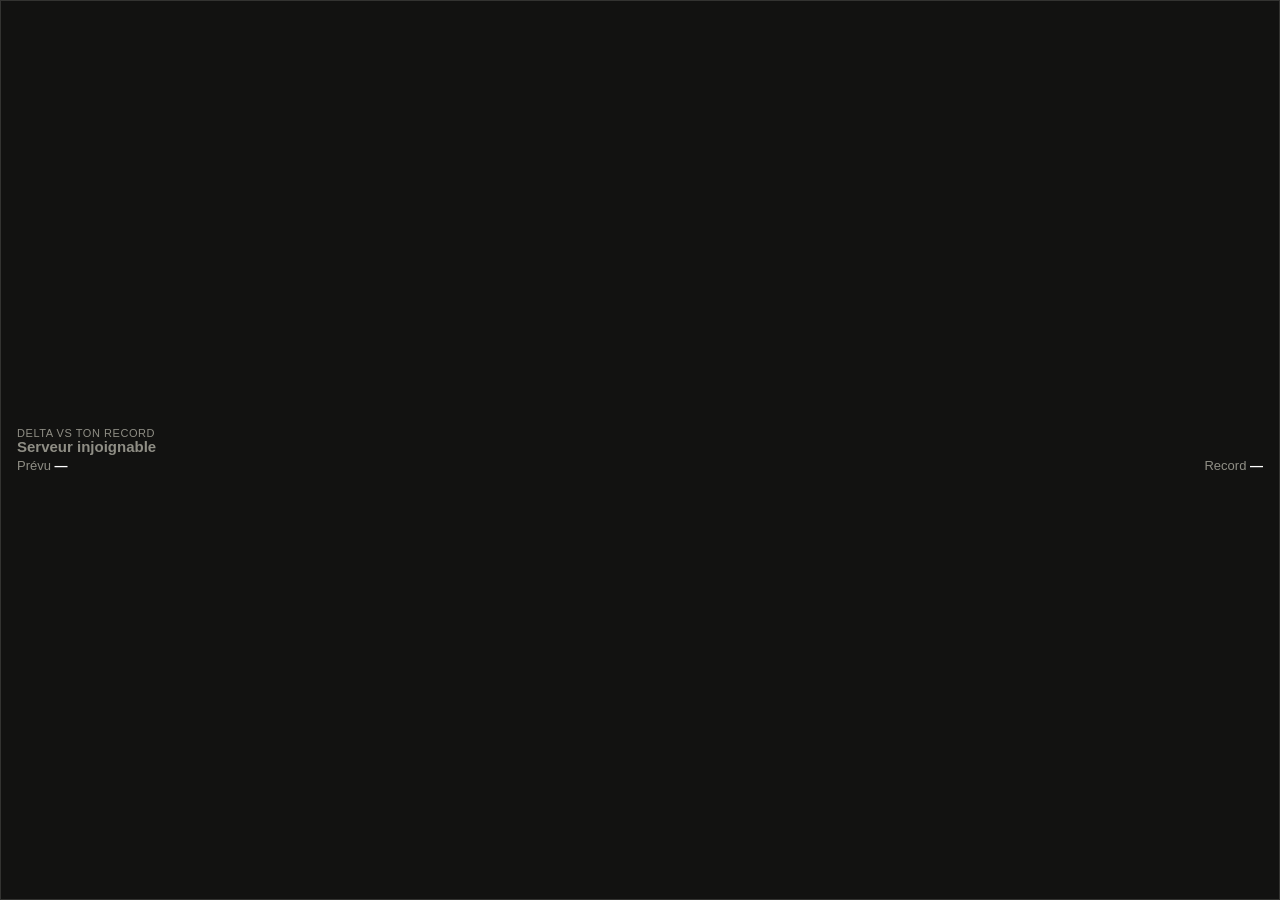
==== templates/overlay.html @ 450f9625 "Analyse avancée, overlay, historique des records, sauvegarde et gestion des sessions - Référence par" ====
<!DOCTYPE html>
<html lang="fr">
<head>
    <meta charset="utf-8">
    <title>Delta</title>
    <style>
        :root { --bg: #121211; --text: #fff; --muted: #8f8e85; --gain: #3987e5; --loss: #e66767; }
        * { margin: 0; padding: 0; box-sizing: border-box; }
        html, body { height: 100%; }
        body {
            background: var(--bg); color: var(--text); overflow: hidden; user-select: none; cursor: move;
            font-family: -apple-system, BlinkMacSystemFont, "Segoe UI", sans-serif; font-variant-numeric: tabular-nums;
            display: flex; flex-direction: column; justify-content: center; padding: 10px 16px;
            border: 1px solid #333331;
        }
        .label { font-size: 11px; color: var(--muted); text-transform: uppercase; letter-spacing: .05em; }
        .delta { font-size: 44px; font-weight: 800; line-height: 1.05; }
        .delta.gain { color: var(--gain); }
        .delta.loss { color: var(--loss); }
        .row { display: flex; justify-content: space-between; font-size: 13px; color: var(--muted); margin-top: 4px; }
        .row b { color: var(--text); font-weight: 600; }
        .waiting { font-size: 15px; color: var(--muted); }
    </style>
</head>
<body>
<div class="label">Delta vs ton record</div>
<div class="delta" id="delta">—</div>
<div class="row"><span>Prévu <b id="predicted">—</b></span><span>Record <b id="record">—</b></span></div>

<script>
    const $ = id => document.getElementById(id);
    function fmtTime(s) {
        if (s == null) return '—';
        const ms = Math.round(s * 1000), m = Math.floor(ms / 60000);
        return `${m}:${((ms % 60000) / 1000).toFixed(3).padStart(6, '0')}`;
    }
    async function refresh() {
        try {
            const s = await (await fetch('/api/status')).json();
            const el = $('delta');
            if (!s.connected || !s.on_track) {
                el.className = 'delta waiting';
                el.textContent = s.connected ? 'Pas en piste' : 'iRacing non lancé';
            } else if (s.record == null) {
                el.className = 'delta waiting';
                el.textContent = 'Pas encore de record ici';
            } else if (s.delta == null) {
                el.className = 'delta';
                el.textContent = '—';
            } else {
                el.className = 'delta ' + (s.delta > 0 ? 'loss' : 'gain');
                el.textContent = (s.delta > 0 ? '+' : '−') + Math.abs(s.delta).toFixed(2);
            }
            $('predicted').textContent = fmtTime(s.predicted);
            $('record').textContent = fmtTime(s.record);
        } catch (err) {
            $('delta').className = 'delta waiting';
            $('delta').textContent = 'Serveur injoignable';
        }
    }
    setInterval(refresh, 100);
    refresh();
</script>
</body>
</html>
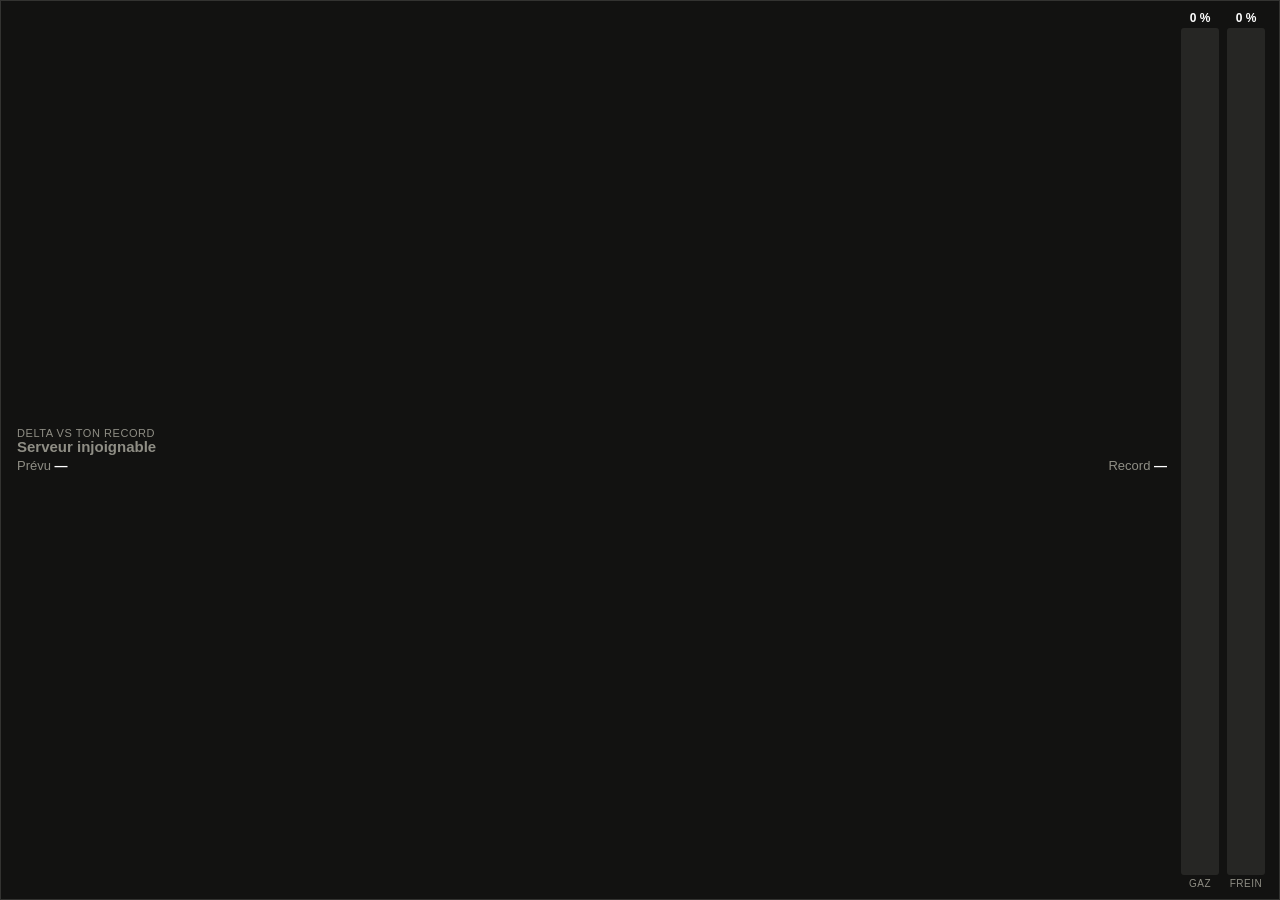
==== commit 875b91aa: "Overlay : pression des pédales en barres verticales Barres gaz (vert) et frein (rouge) avec le pourc" ====
--- a/templates/overlay.html
+++ b/templates/overlay.html
@@ -4,15 +4,24 @@
     <meta charset="utf-8">
     <title>Delta</title>
     <style>
-        :root { --bg: #121211; --text: #fff; --muted: #8f8e85; --gain: #3987e5; --loss: #e66767; }
+        :root { --bg: #121211; --text: #fff; --muted: #8f8e85; --gain: #3987e5; --loss: #e66767; --throttle: #199e70; }
         * { margin: 0; padding: 0; box-sizing: border-box; }
         html, body { height: 100%; }
         body {
             background: var(--bg); color: var(--text); overflow: hidden; user-select: none; cursor: move;
             font-family: -apple-system, BlinkMacSystemFont, "Segoe UI", sans-serif; font-variant-numeric: tabular-nums;
-            display: flex; flex-direction: column; justify-content: center; padding: 10px 16px;
+            display: flex; align-items: center; gap: 14px; padding: 10px 14px 10px 16px;
             border: 1px solid #333331;
         }
+        .info { flex: 1; min-width: 0; display: flex; flex-direction: column; justify-content: center; }
+        .pedals { display: flex; gap: 8px; height: 100%; }
+        .pedal { width: 38px; display: flex; flex-direction: column; align-items: center; gap: 3px; }
+        .pedal .pct { font-size: 12px; font-weight: 700; white-space: nowrap; }
+        .pedal .bar { flex: 1; width: 100%; background: #262624; border-radius: 3px; position: relative; overflow: hidden; }
+        .pedal .fill { position: absolute; left: 0; right: 0; bottom: 0; height: 0; }
+        .pedal .name { font-size: 10px; color: var(--muted); text-transform: uppercase; letter-spacing: .05em; }
+        #throttle-fill { background: var(--throttle); }
+        #brake-fill { background: var(--loss); }
         .label { font-size: 11px; color: var(--muted); text-transform: uppercase; letter-spacing: .05em; }
         .delta { font-size: 44px; font-weight: 800; line-height: 1.05; }
         .delta.gain { color: var(--gain); }
@@ -23,9 +32,15 @@
     </style>
 </head>
 <body>
-<div class="label">Delta vs ton record</div>
-<div class="delta" id="delta">—</div>
-<div class="row"><span>Prévu <b id="predicted">—</b></span><span>Record <b id="record">—</b></span></div>
+<div class="info">
+    <div class="label" id="label">Delta vs ton record</div>
+    <div class="delta" id="delta">—</div>
+    <div class="row"><span id="left-label">Prévu <b id="predicted">—</b></span><span id="right-label">Record <b id="record">—</b></span></div>
+</div>
+<div class="pedals" aria-label="Pédales">
+    <div class="pedal"><span class="pct" id="throttle-pct">0 %</span><div class="bar"><div class="fill" id="throttle-fill"></div></div><span class="name">Gaz</span></div>
+    <div class="pedal"><span class="pct" id="brake-pct">0 %</span><div class="bar"><div class="fill" id="brake-fill"></div></div><span class="name">Frein</span></div>
+</div>
 
 <script>
     const $ = id => document.getElementById(id);
@@ -34,10 +49,34 @@
         const ms = Math.round(s * 1000), m = Math.floor(ms / 60000);
         return `${m}:${((ms % 60000) / 1000).toFixed(3).padStart(6, '0')}`;
     }
+    function setPedal(name, value) {
+        // value entre 0 et 1 (null hors piste) : hauteur de la barre et pourcentage au-dessus
+        const pct = Math.round(Math.min(1, Math.max(0, value || 0)) * 100);
+        $(`${name}-fill`).style.height = `${pct}%`;
+        $(`${name}-pct`).textContent = `${pct} %`;
+    }
     async function refresh() {
         try {
             const s = await (await fetch('/api/status')).json();
+            const live = s.connected && s.on_track;
+            setPedal('throttle', live ? s.throttle : 0);
+            setPedal('brake', live ? s.brake : 0);
             const el = $('delta');
+            const tr = s.training;
+            if (tr && tr.active && s.connected) {
+                // mode entraînement : uniquement le virage choisi
+                $('label').textContent = `Entraînement · virage ${tr.number}`;
+                const last = tr.attempts[tr.attempts.length - 1];
+                const value = tr.in_zone ? tr.live : (last ? last.delta : null);
+                el.className = 'delta' + (value == null ? '' : value > 0 ? ' loss' : ' gain');
+                el.textContent = value == null ? (tr.in_zone ? '…' : '—') : (value > 0 ? '+' : '−') + Math.abs(value).toFixed(2);
+                $('left-label').innerHTML = `Passages <b>${tr.count}</b>`;
+                $('right-label').innerHTML = `Meilleur <b>${tr.best != null ? tr.best.toFixed(2) + ' s' : '—'}</b>`;
+                return;
+            }
+            $('label').textContent = 'Delta vs ton record';
+            $('left-label').innerHTML = 'Prévu <b id="predicted">—</b>';
+            $('right-label').innerHTML = 'Record <b id="record">—</b>';
             if (!s.connected || !s.on_track) {
                 el.className = 'delta waiting';
                 el.textContent = s.connected ? 'Pas en piste' : 'iRacing non lancé';
@@ -56,6 +95,8 @@
         } catch (err) {
             $('delta').className = 'delta waiting';
             $('delta').textContent = 'Serveur injoignable';
+            setPedal('throttle', 0);
+            setPedal('brake', 0);
         }
     }
     setInterval(refresh, 100);
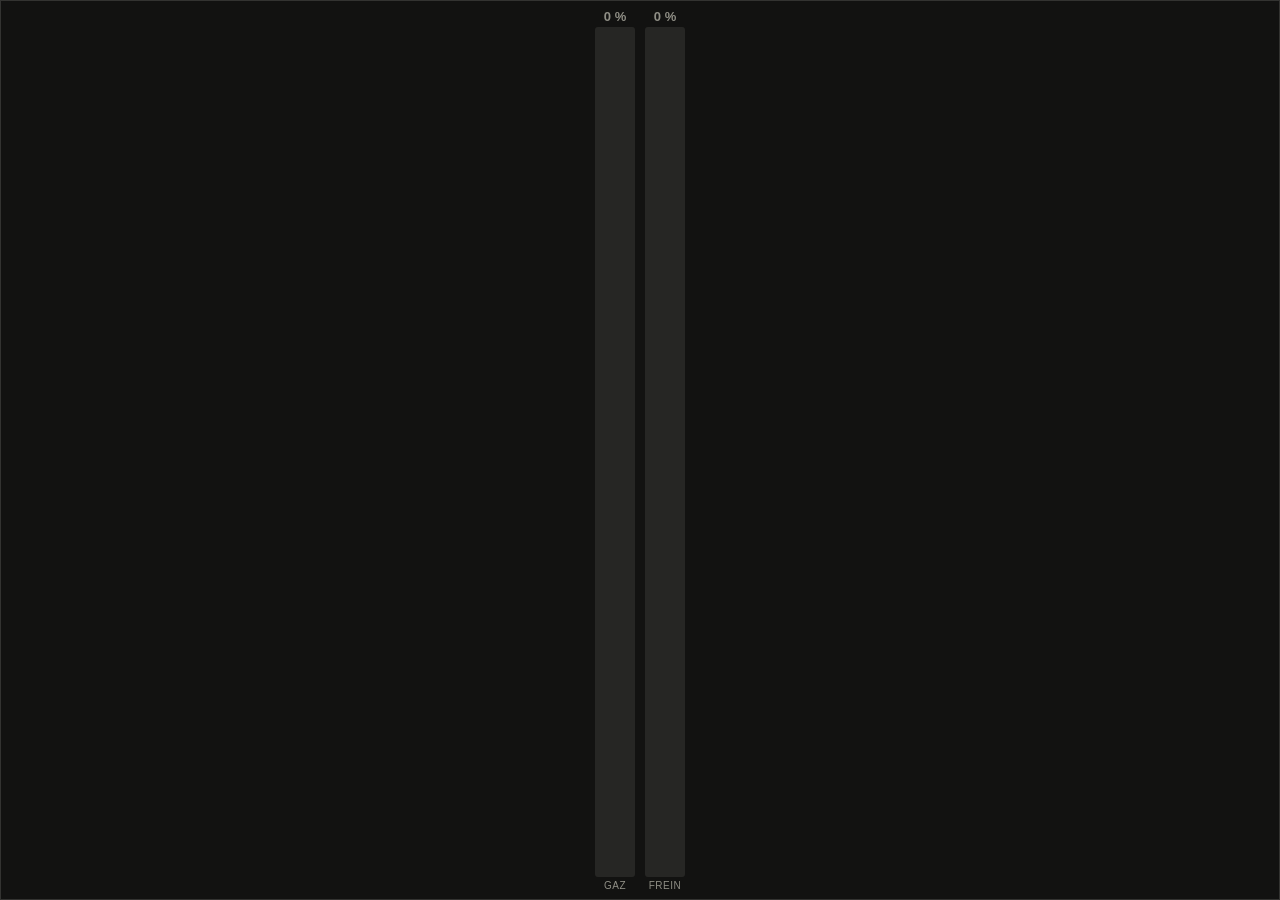
==== commit ea1e7785: "Overlay réduit aux pédales, delta dans la page principale La petite fenêtre (120×180) n'affiche plus" ====
--- a/templates/overlay.html
+++ b/templates/overlay.html
@@ -2,104 +2,55 @@
 <html lang="fr">
 <head>
     <meta charset="utf-8">
-    <title>Delta</title>
+    <title>Pédales</title>
     <style>
-        :root { --bg: #121211; --text: #fff; --muted: #8f8e85; --gain: #3987e5; --loss: #e66767; --throttle: #199e70; }
+        :root { --bg: #121211; --text: #fff; --muted: #8f8e85; --throttle: #199e70; --brake: #e66767; }
         * { margin: 0; padding: 0; box-sizing: border-box; }
         html, body { height: 100%; }
         body {
             background: var(--bg); color: var(--text); overflow: hidden; user-select: none; cursor: move;
             font-family: -apple-system, BlinkMacSystemFont, "Segoe UI", sans-serif; font-variant-numeric: tabular-nums;
-            display: flex; align-items: center; gap: 14px; padding: 10px 14px 10px 16px;
+            display: flex; justify-content: center; gap: 10px; padding: 8px 10px;
             border: 1px solid #333331;
         }
-        .info { flex: 1; min-width: 0; display: flex; flex-direction: column; justify-content: center; }
-        .pedals { display: flex; gap: 8px; height: 100%; }
-        .pedal { width: 38px; display: flex; flex-direction: column; align-items: center; gap: 3px; }
-        .pedal .pct { font-size: 12px; font-weight: 700; white-space: nowrap; }
-        .pedal .bar { flex: 1; width: 100%; background: #262624; border-radius: 3px; position: relative; overflow: hidden; }
-        .pedal .fill { position: absolute; left: 0; right: 0; bottom: 0; height: 0; }
-        .pedal .name { font-size: 10px; color: var(--muted); text-transform: uppercase; letter-spacing: .05em; }
+        .pedal { width: 40px; display: flex; flex-direction: column; align-items: center; gap: 3px; }
+        .pct { font-size: 13px; font-weight: 700; white-space: nowrap; }
+        .bar { flex: 1; width: 100%; background: #262624; border-radius: 3px; position: relative; overflow: hidden; }
+        .fill { position: absolute; left: 0; right: 0; bottom: 0; height: 0; }
+        .name { font-size: 10px; color: var(--muted); text-transform: uppercase; letter-spacing: .05em; }
         #throttle-fill { background: var(--throttle); }
-        #brake-fill { background: var(--loss); }
-        .label { font-size: 11px; color: var(--muted); text-transform: uppercase; letter-spacing: .05em; }
-        .delta { font-size: 44px; font-weight: 800; line-height: 1.05; }
-        .delta.gain { color: var(--gain); }
-        .delta.loss { color: var(--loss); }
-        .row { display: flex; justify-content: space-between; font-size: 13px; color: var(--muted); margin-top: 4px; }
-        .row b { color: var(--text); font-weight: 600; }
-        .waiting { font-size: 15px; color: var(--muted); }
+        #brake-fill { background: var(--brake); }
+        body.off .pct { color: var(--muted); }
     </style>
 </head>
-<body>
-<div class="info">
-    <div class="label" id="label">Delta vs ton record</div>
-    <div class="delta" id="delta">—</div>
-    <div class="row"><span id="left-label">Prévu <b id="predicted">—</b></span><span id="right-label">Record <b id="record">—</b></span></div>
-</div>
-<div class="pedals" aria-label="Pédales">
-    <div class="pedal"><span class="pct" id="throttle-pct">0 %</span><div class="bar"><div class="fill" id="throttle-fill"></div></div><span class="name">Gaz</span></div>
-    <div class="pedal"><span class="pct" id="brake-pct">0 %</span><div class="bar"><div class="fill" id="brake-fill"></div></div><span class="name">Frein</span></div>
-</div>
+<body class="off" title="iRacing non lancé">
+<div class="pedal"><span class="pct" id="throttle-pct">0 %</span><div class="bar"><div class="fill" id="throttle-fill"></div></div><span class="name">Gaz</span></div>
+<div class="pedal"><span class="pct" id="brake-pct">0 %</span><div class="bar"><div class="fill" id="brake-fill"></div></div><span class="name">Frein</span></div>
 
 <script>
     const $ = id => document.getElementById(id);
-    function fmtTime(s) {
-        if (s == null) return '—';
-        const ms = Math.round(s * 1000), m = Math.floor(ms / 60000);
-        return `${m}:${((ms % 60000) / 1000).toFixed(3).padStart(6, '0')}`;
-    }
     function setPedal(name, value) {
-        // value entre 0 et 1 (null hors piste) : hauteur de la barre et pourcentage au-dessus
+        // value entre 0 et 1 : hauteur de la barre et pourcentage au-dessus
         const pct = Math.round(Math.min(1, Math.max(0, value || 0)) * 100);
         $(`${name}-fill`).style.height = `${pct}%`;
         $(`${name}-pct`).textContent = `${pct} %`;
+    }
+    function show(live, throttle, brake, title) {
+        document.body.classList.toggle('off', !live);
+        document.body.title = title;
+        setPedal('throttle', live ? throttle : 0);
+        setPedal('brake', live ? brake : 0);
     }
     async function refresh() {
         try {
             const s = await (await fetch('/api/status')).json();
             const live = s.connected && s.on_track;
-            setPedal('throttle', live ? s.throttle : 0);
-            setPedal('brake', live ? s.brake : 0);
-            const el = $('delta');
-            const tr = s.training;
-            if (tr && tr.active && s.connected) {
-                // mode entraînement : uniquement le virage choisi
-                $('label').textContent = `Entraînement · virage ${tr.number}`;
-                const last = tr.attempts[tr.attempts.length - 1];
-                const value = tr.in_zone ? tr.live : (last ? last.delta : null);
-                el.className = 'delta' + (value == null ? '' : value > 0 ? ' loss' : ' gain');
-                el.textContent = value == null ? (tr.in_zone ? '…' : '—') : (value > 0 ? '+' : '−') + Math.abs(value).toFixed(2);
-                $('left-label').innerHTML = `Passages <b>${tr.count}</b>`;
-                $('right-label').innerHTML = `Meilleur <b>${tr.best != null ? tr.best.toFixed(2) + ' s' : '—'}</b>`;
-                return;
-            }
-            $('label').textContent = 'Delta vs ton record';
-            $('left-label').innerHTML = 'Prévu <b id="predicted">—</b>';
-            $('right-label').innerHTML = 'Record <b id="record">—</b>';
-            if (!s.connected || !s.on_track) {
-                el.className = 'delta waiting';
-                el.textContent = s.connected ? 'Pas en piste' : 'iRacing non lancé';
-            } else if (s.record == null) {
-                el.className = 'delta waiting';
-                el.textContent = 'Pas encore de record ici';
-            } else if (s.delta == null) {
-                el.className = 'delta';
-                el.textContent = '—';
-            } else {
-                el.className = 'delta ' + (s.delta > 0 ? 'loss' : 'gain');
-                el.textContent = (s.delta > 0 ? '+' : '−') + Math.abs(s.delta).toFixed(2);
-            }
-            $('predicted').textContent = fmtTime(s.predicted);
-            $('record').textContent = fmtTime(s.record);
+            show(live, s.throttle, s.brake, live ? '' : s.connected ? 'Pas en piste' : 'iRacing non lancé');
         } catch (err) {
-            $('delta').className = 'delta waiting';
-            $('delta').textContent = 'Serveur injoignable';
-            setPedal('throttle', 0);
-            setPedal('brake', 0);
+            show(false, 0, 0, 'Serveur injoignable');
         }
     }
-    setInterval(refresh, 100);
+    setInterval(refresh, 50);
     refresh();
 </script>
 </body>
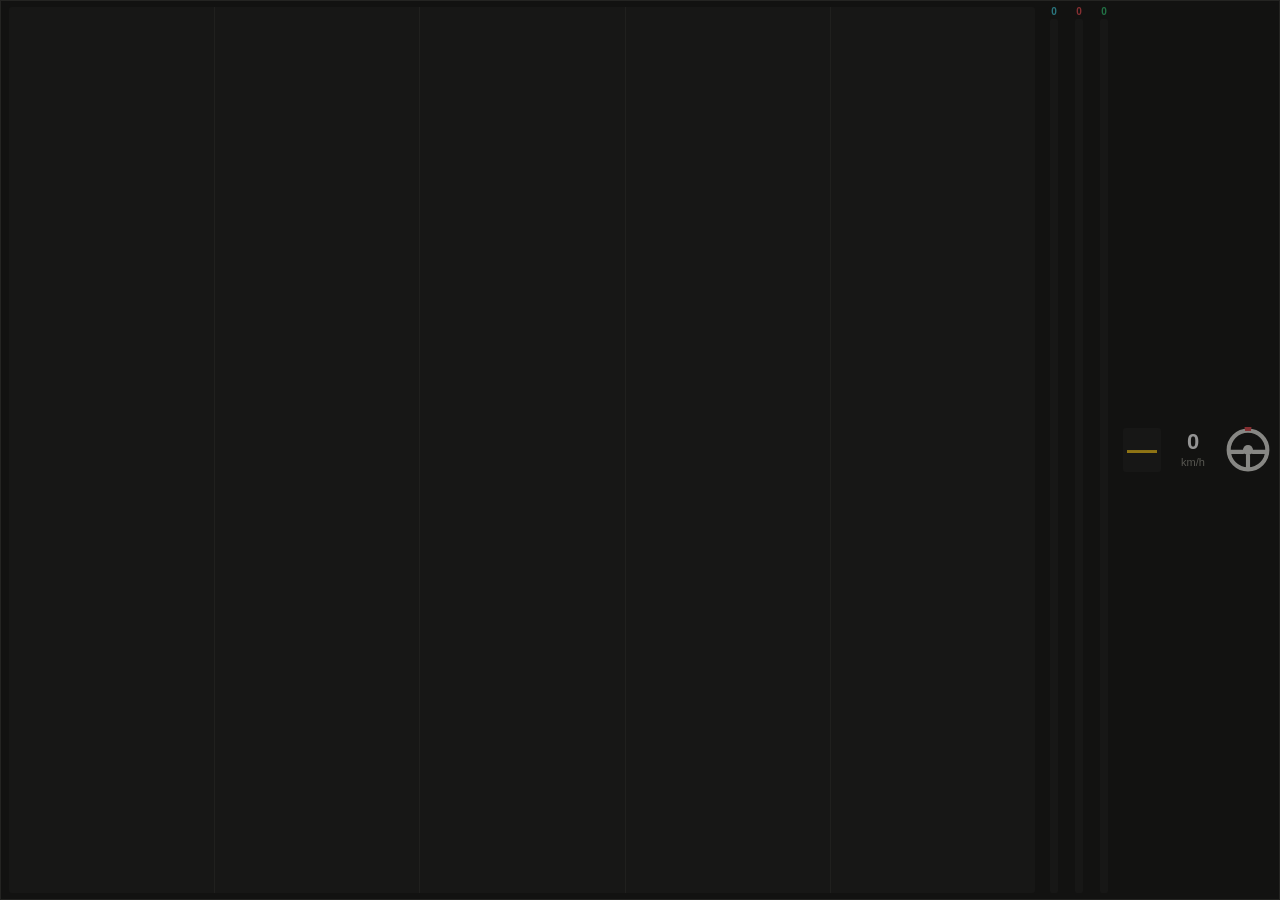
==== commit 62745581: "Overlay des pédales façon télémétrie iRacing Bandeau 440×76 : courbes gaz/frein/embrayage des 5 dern" ====
--- a/templates/overlay.html
+++ b/templates/overlay.html
@@ -4,53 +4,130 @@
     <meta charset="utf-8">
     <title>Pédales</title>
     <style>
-        :root { --bg: #121211; --text: #fff; --muted: #8f8e85; --throttle: #199e70; --brake: #e66767; }
+        :root {
+            --bg: #121211; --panel: #1c1c1b; --grid: #2c2c2a; --text: #fff; --muted: #8f8e85;
+            --throttle: #2fbf71; --brake: #e5484d; --clutch: #3ec6d6; --gear: #f5c518;
+        }
         * { margin: 0; padding: 0; box-sizing: border-box; }
         html, body { height: 100%; }
         body {
             background: var(--bg); color: var(--text); overflow: hidden; user-select: none; cursor: move;
             font-family: -apple-system, BlinkMacSystemFont, "Segoe UI", sans-serif; font-variant-numeric: tabular-nums;
-            display: flex; justify-content: center; gap: 10px; padding: 8px 10px;
+            display: flex; align-items: stretch; gap: 8px; padding: 6px 8px;
             border: 1px solid #333331;
         }
-        .pedal { width: 40px; display: flex; flex-direction: column; align-items: center; gap: 3px; }
-        .pct { font-size: 13px; font-weight: 700; white-space: nowrap; }
-        .bar { flex: 1; width: 100%; background: #262624; border-radius: 3px; position: relative; overflow: hidden; }
+        body.off { opacity: .55; }
+        #trace { flex: 1; min-width: 0; height: 100%; background: var(--panel); border-radius: 3px; display: block; }
+        .bars { display: flex; gap: 3px; }
+        .pedal { width: 22px; display: flex; flex-direction: column; align-items: center; gap: 2px; }
+        .pct { font-size: 10px; font-weight: 700; line-height: 1; }
+        .bar { flex: 1; width: 8px; background: var(--panel); border-radius: 2px; position: relative; overflow: hidden; }
         .fill { position: absolute; left: 0; right: 0; bottom: 0; height: 0; }
-        .name { font-size: 10px; color: var(--muted); text-transform: uppercase; letter-spacing: .05em; }
-        #throttle-fill { background: var(--throttle); }
-        #brake-fill { background: var(--brake); }
-        body.off .pct { color: var(--muted); }
+        #clutch-fill { background: var(--clutch); } #clutch-pct { color: var(--clutch); }
+        #brake-fill { background: var(--brake); } #brake-pct { color: var(--brake); }
+        #throttle-fill { background: var(--throttle); } #throttle-pct { color: var(--throttle); }
+        .gear {
+            align-self: center; width: 38px; height: 44px; display: grid; place-items: center;
+            background: var(--panel); color: var(--gear); font-size: 30px; font-weight: 800; border-radius: 3px;
+        }
+        .speed { align-self: center; width: 48px; text-align: center; line-height: 1; }
+        .speed b { display: block; font-size: 22px; font-weight: 700; }
+        .speed span { font-size: 11px; color: var(--muted); }
+        .wheel { align-self: center; width: 46px; height: 46px; }
     </style>
 </head>
 <body class="off" title="iRacing non lancé">
-<div class="pedal"><span class="pct" id="throttle-pct">0 %</span><div class="bar"><div class="fill" id="throttle-fill"></div></div><span class="name">Gaz</span></div>
-<div class="pedal"><span class="pct" id="brake-pct">0 %</span><div class="bar"><div class="fill" id="brake-fill"></div></div><span class="name">Frein</span></div>
+<canvas id="trace" aria-label="Courbes gaz et frein des dernières secondes"></canvas>
+<div class="bars" aria-label="Pédales">
+    <div class="pedal" title="Embrayage"><span class="pct" id="clutch-pct">0</span><div class="bar"><div class="fill" id="clutch-fill"></div></div></div>
+    <div class="pedal" title="Frein"><span class="pct" id="brake-pct">0</span><div class="bar"><div class="fill" id="brake-fill"></div></div></div>
+    <div class="pedal" title="Gaz"><span class="pct" id="throttle-pct">0</span><div class="bar"><div class="fill" id="throttle-fill"></div></div></div>
+</div>
+<div class="gear" id="gear" title="Rapport">N</div>
+<div class="speed"><b id="speed">0</b><span>km/h</span></div>
+<svg class="wheel" id="wheel" viewBox="-50 -50 100 100" aria-label="Volant">
+    <circle r="42" fill="none" stroke="#e8e8e3" stroke-width="9"/>
+    <circle r="11" fill="#e8e8e3"/>
+    <path d="M-40 4 L-10 4 M10 4 L40 4 M0 12 L0 40" stroke="#e8e8e3" stroke-width="9" stroke-linecap="round"/>
+    <path d="M-7 -46 A46 46 0 0 1 7 -46" stroke="#e5484d" stroke-width="10" fill="none"/>
+</svg>
 
 <script>
     const $ = id => document.getElementById(id);
+    const HISTORY = 300;  // échantillons affichés (5 s à 60 Hz)
+    const canvas = $('trace'), ctx = canvas.getContext('2d');
+    const css = name => getComputedStyle(document.documentElement).getPropertyValue(name).trim();
+    const colors = { throttle: css('--throttle'), brake: css('--brake'), clutch: css('--clutch'), grid: css('--grid') };
+    let samples = [];  // [gaz, frein, embrayage] entre 0 et 1
+    let seq = 0;
+
     function setPedal(name, value) {
-        // value entre 0 et 1 : hauteur de la barre et pourcentage au-dessus
         const pct = Math.round(Math.min(1, Math.max(0, value || 0)) * 100);
         $(`${name}-fill`).style.height = `${pct}%`;
-        $(`${name}-pct`).textContent = `${pct} %`;
+        $(`${name}-pct`).textContent = pct;
     }
-    function show(live, throttle, brake, title) {
+
+    function draw() {
+        const dpr = window.devicePixelRatio || 1;
+        const w = canvas.clientWidth, h = canvas.clientHeight;
+        if (canvas.width !== Math.round(w * dpr) || canvas.height !== Math.round(h * dpr)) {
+            canvas.width = Math.round(w * dpr);
+            canvas.height = Math.round(h * dpr);
+        }
+        ctx.setTransform(dpr, 0, 0, dpr, 0, 0);
+        ctx.clearRect(0, 0, w, h);
+        ctx.strokeStyle = colors.grid;
+        ctx.lineWidth = 1;
+        ctx.beginPath();
+        for (let i = 1; i < 5; i++) {  // une ligne par seconde
+            const x = Math.round(w * i / 5) + .5;
+            ctx.moveTo(x, 0); ctx.lineTo(x, h);
+        }
+        ctx.stroke();
+        const pad = 3, step = w / (HISTORY - 1), start = HISTORY - samples.length;
+        const line = (index, color) => {
+            ctx.strokeStyle = color;
+            ctx.lineWidth = 2;
+            ctx.beginPath();
+            samples.forEach((s, i) => {
+                const x = (start + i) * step, y = pad + (1 - s[index]) * (h - 2 * pad);
+                i ? ctx.lineTo(x, y) : ctx.moveTo(x, y);
+            });
+            ctx.stroke();
+        };
+        if (samples.some(s => s[2] > 0)) line(2, colors.clutch);
+        line(1, colors.brake);
+        line(0, colors.throttle);
+    }
+
+    function show(s) {
+        const live = s.connected && s.on_track;
         document.body.classList.toggle('off', !live);
-        document.body.title = title;
-        setPedal('throttle', live ? throttle : 0);
-        setPedal('brake', live ? brake : 0);
+        document.body.title = live ? '' : s.connected ? 'Pas en piste' : 'iRacing non lancé';
+        setPedal('throttle', live ? s.throttle : 0);
+        setPedal('brake', live ? s.brake : 0);
+        setPedal('clutch', live ? s.clutch : 0);
+        $('gear').textContent = !live ? '—' : s.gear === -1 ? 'R' : s.gear === 0 ? 'N' : (s.gear ?? '—');
+        $('speed').textContent = live ? Math.round(s.speed_kmh || 0) : 0;
+        $('wheel').style.transform = `rotate(${live ? -(s.steer || 0) : 0}deg)`;
     }
+
     async function refresh() {
         try {
-            const s = await (await fetch('/api/status')).json();
-            const live = s.connected && s.on_track;
-            show(live, s.throttle, s.brake, live ? '' : s.connected ? 'Pas en piste' : 'iRacing non lancé');
+            const s = await (await fetch(`/api/inputs?since=${seq}`)).json();
+            if (s.seq < seq) samples = [];  // application relancée : on repart de zéro
+            seq = s.seq;
+            if (s.connected && s.on_track) samples.push(...s.samples);
+            else samples = [];
+            if (samples.length > HISTORY) samples = samples.slice(-HISTORY);
+            show(s);
         } catch (err) {
-            show(false, 0, 0, 'Serveur injoignable');
+            show({ connected: false });
+            document.body.title = 'Serveur injoignable';
         }
+        draw();
+        setTimeout(refresh, 33);
     }
-    setInterval(refresh, 50);
     refresh();
 </script>
 </body>
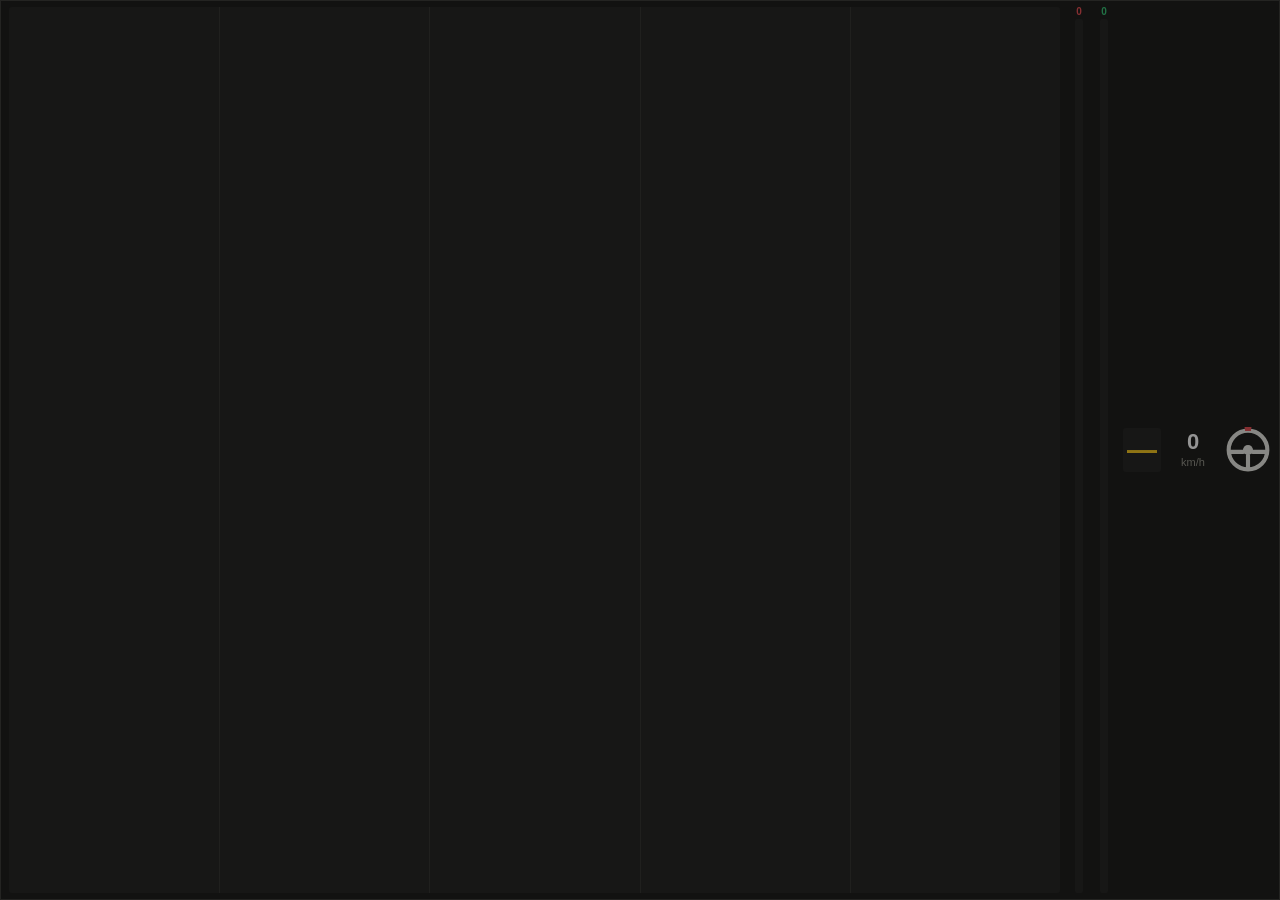
==== commit 505f6a3b: "Overlay : retrait de l'embrayage Co-Authored-By: Claude Opus 5.5 <noreply@anthropic.com> Claude-Sess" ====
--- a/templates/overlay.html
+++ b/templates/overlay.html
@@ -6,7 +6,7 @@
     <style>
         :root {
             --bg: #121211; --panel: #1c1c1b; --grid: #2c2c2a; --text: #fff; --muted: #8f8e85;
-            --throttle: #2fbf71; --brake: #e5484d; --clutch: #3ec6d6; --gear: #f5c518;
+            --throttle: #2fbf71; --brake: #e5484d; --gear: #f5c518;
         }
         * { margin: 0; padding: 0; box-sizing: border-box; }
         html, body { height: 100%; }
@@ -23,7 +23,6 @@
         .pct { font-size: 10px; font-weight: 700; line-height: 1; }
         .bar { flex: 1; width: 8px; background: var(--panel); border-radius: 2px; position: relative; overflow: hidden; }
         .fill { position: absolute; left: 0; right: 0; bottom: 0; height: 0; }
-        #clutch-fill { background: var(--clutch); } #clutch-pct { color: var(--clutch); }
         #brake-fill { background: var(--brake); } #brake-pct { color: var(--brake); }
         #throttle-fill { background: var(--throttle); } #throttle-pct { color: var(--throttle); }
         .gear {
@@ -39,7 +38,6 @@
 <body class="off" title="iRacing non lancé">
 <canvas id="trace" aria-label="Courbes gaz et frein des dernières secondes"></canvas>
 <div class="bars" aria-label="Pédales">
-    <div class="pedal" title="Embrayage"><span class="pct" id="clutch-pct">0</span><div class="bar"><div class="fill" id="clutch-fill"></div></div></div>
     <div class="pedal" title="Frein"><span class="pct" id="brake-pct">0</span><div class="bar"><div class="fill" id="brake-fill"></div></div></div>
     <div class="pedal" title="Gaz"><span class="pct" id="throttle-pct">0</span><div class="bar"><div class="fill" id="throttle-fill"></div></div></div>
 </div>
@@ -57,8 +55,8 @@
     const HISTORY = 300;  // échantillons affichés (5 s à 60 Hz)
     const canvas = $('trace'), ctx = canvas.getContext('2d');
     const css = name => getComputedStyle(document.documentElement).getPropertyValue(name).trim();
-    const colors = { throttle: css('--throttle'), brake: css('--brake'), clutch: css('--clutch'), grid: css('--grid') };
-    let samples = [];  // [gaz, frein, embrayage] entre 0 et 1
+    const colors = { throttle: css('--throttle'), brake: css('--brake'), grid: css('--grid') };
+    let samples = [];  // [gaz, frein] entre 0 et 1
     let seq = 0;
 
     function setPedal(name, value) {
@@ -95,7 +93,6 @@
             });
             ctx.stroke();
         };
-        if (samples.some(s => s[2] > 0)) line(2, colors.clutch);
         line(1, colors.brake);
         line(0, colors.throttle);
     }
@@ -106,7 +103,6 @@
         document.body.title = live ? '' : s.connected ? 'Pas en piste' : 'iRacing non lancé';
         setPedal('throttle', live ? s.throttle : 0);
         setPedal('brake', live ? s.brake : 0);
-        setPedal('clutch', live ? s.clutch : 0);
         $('gear').textContent = !live ? '—' : s.gear === -1 ? 'R' : s.gear === 0 ? 'N' : (s.gear ?? '—');
         $('speed').textContent = live ? Math.round(s.speed_kmh || 0) : 0;
         $('wheel').style.transform = `rotate(${live ? -(s.steer || 0) : 0}deg)`;
